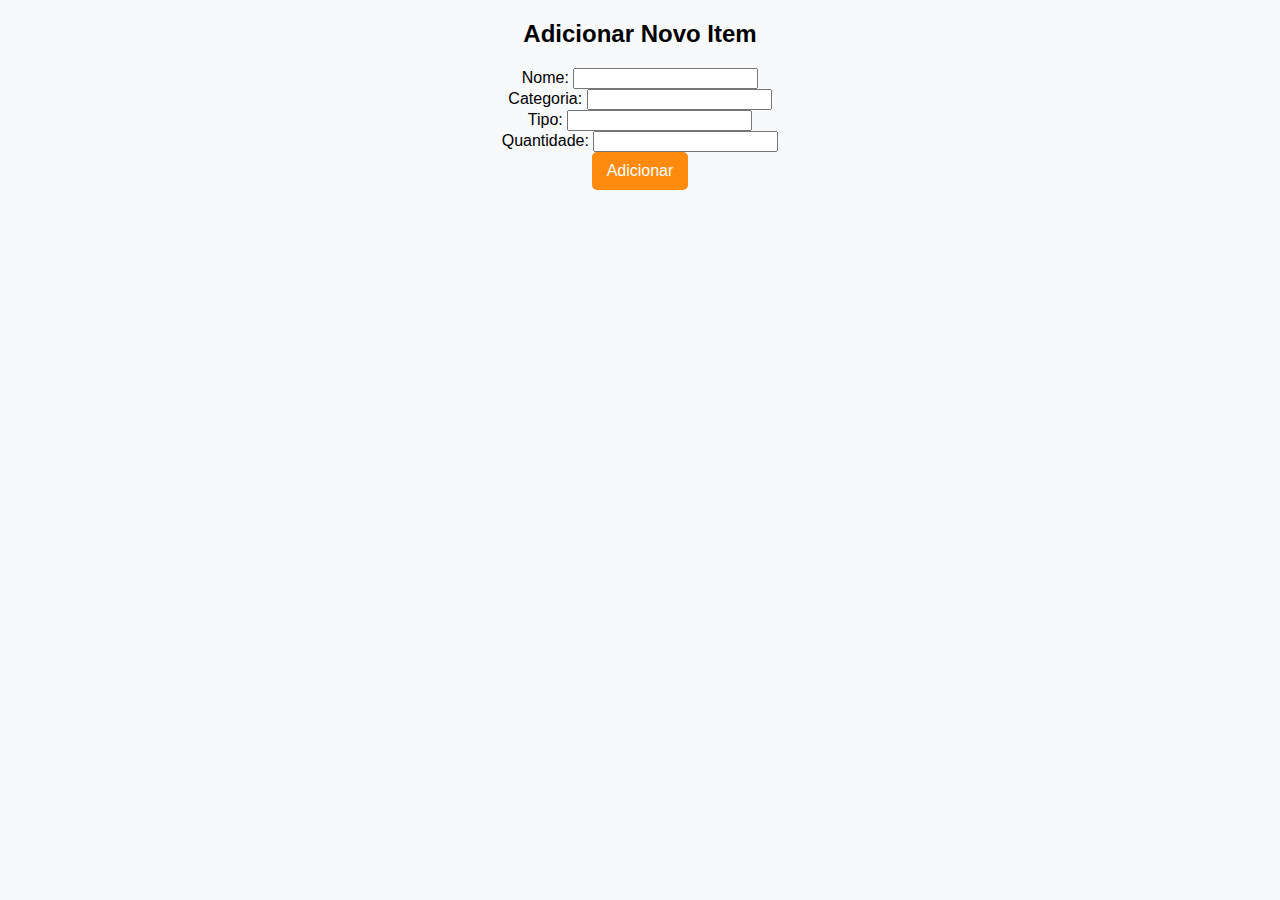
==== adicionar_item.html @ 39f72c22 "Update adicionar_item.html" ====
<!DOCTYPE html>
<html lang="pt-BR">
<head>
    <meta charset="UTF-8">
    <title>Adicionar Item</title>
    <link rel="stylesheet" href="style.css">
</head>
<body>
    <h2>Adicionar Novo Item</h2>
    <form>
        <label>Nome: <input type="text"></label><br>
        <label>Categoria: <input type="text"></label><br>
        <label>Tipo: <input type="text"></label><br>
        <label>Quantidade: <input type="number"></label><br>
        <a href="index.html"> <button> Adicionar </button> </a>
    </form>
</body>
</html>
---- style.css ----
body {
    font-family: Arial, sans-serif;
    margin: 0;
    padding: 0;
    background-color: #f8f9fa;
    text-align: center;
}

header {
    background: #ff8400f2;
    color: white;
    padding: 15px;
    font-size: 24px;
    font-weight: bold;
}

nav {
    background: #ff8400f2;
    padding: 15px;
}

nav a {
    color: white;
    margin: 0 15px;
    text-decoration: none;
    font-size: 18px;
    
}

.container {
    max-width: 90%;
    margin: 20px auto;
    padding: 20px;
    background: white;
    box-shadow: 0px 0px 10px rgba(0, 0, 0, 0.1);
    border-radius: 8px;
}

button {
    background: #ff8400f2;
    color: white;
    border: none;
    padding: 10px 15px;
    cursor: pointer;
    font-size: 16px;
    border-radius: 5px;
    transition: background 0.3s;
}

button:hover {
    background: #ff8400f2;
}

table {
    width: 100%;
    margin-top: 20px;
    border-collapse: collapse;
}

table, th, td {
    border: 1px solid #ddd;
}

th, td {
    padding: 12px;
    text-align: center;
}

th {
    background-color: #ff8400f2;
    color: white;
}

td button {
    margin: 5px;
}
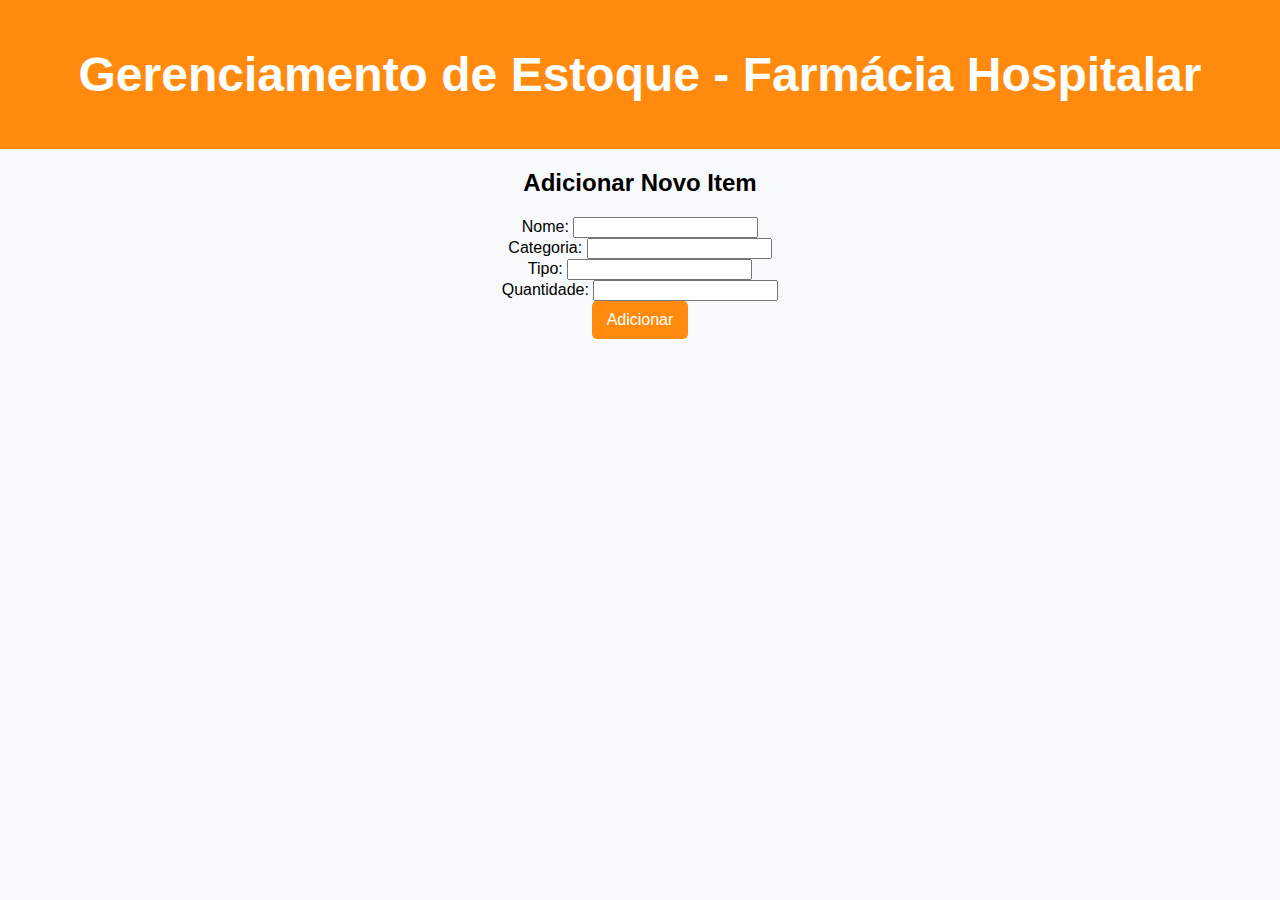
==== commit 3fdd19b1: "Update adicionar_item.html" ====
--- a/adicionar_item.html
+++ b/adicionar_item.html
@@ -2,10 +2,13 @@
 <html lang="pt-BR">
 <head>
     <meta charset="UTF-8">
-    <title>Adicionar Item</title>
+    <title>Gerenciamento de Estoque</title>
     <link rel="stylesheet" href="style.css">
 </head>
 <body>
+    <header>
+        <h1>Gerenciamento de Estoque - Farmácia Hospitalar</h1>
+    </header>
     <h2>Adicionar Novo Item</h2>
     <form>
         <label>Nome: <input type="text"></label><br>
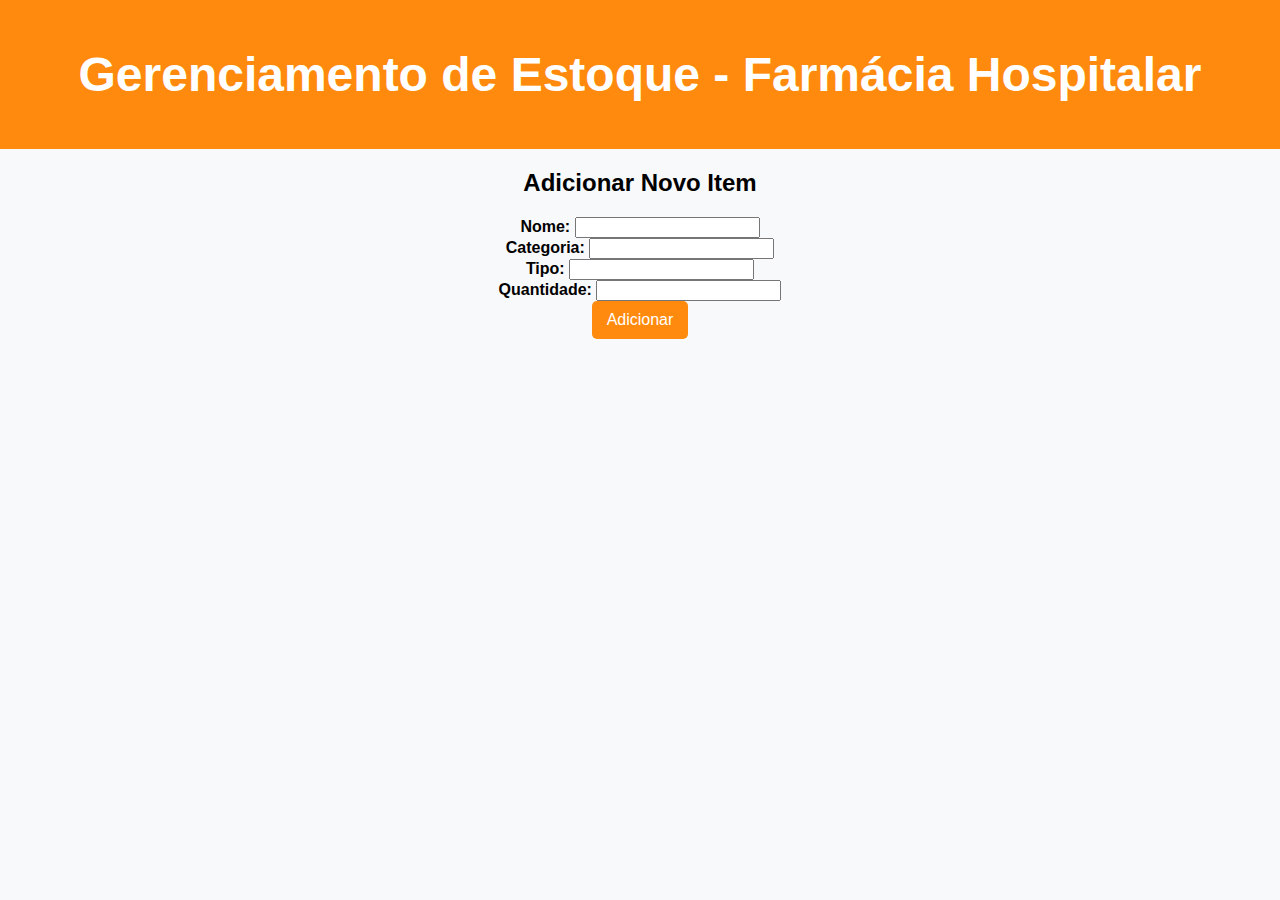
==== commit 6b6fab59: "Update adicionar_item.html" ====
--- a/adicionar_item.html
+++ b/adicionar_item.html
@@ -10,12 +10,12 @@
         <h1>Gerenciamento de Estoque - Farmácia Hospitalar</h1>
     </header>
     <h2>Adicionar Novo Item</h2>
-    <form>
-        <label>Nome: <input type="text"></label><br>
-        <label>Categoria: <input type="text"></label><br>
-        <label>Tipo: <input type="text"></label><br>
-        <label>Quantidade: <input type="number"></label><br>
-        <a href="index.html"> <button> Adicionar </button> </a>
+    <form action="index.html" method="GET">
+        <label> <b> Nome:</b> <input type="text" name="nome" ></label><br>
+        <label><b>Categoria:</b> <input type="text" name="categoria"></label><br>
+        <label><b>Tipo: </b><input type="text" name="tipo" ></label><br>
+        <label><b>Quantidade:</b> <input type="number" name="quantidade" ></label><br>
+        <button type="submit">Adicionar</button>
     </form>
 </body>
 </html>
--- a/style.css
+++ b/style.css
@@ -74,4 +74,4 @@
 
 td button {
     margin: 5px;
-}+}
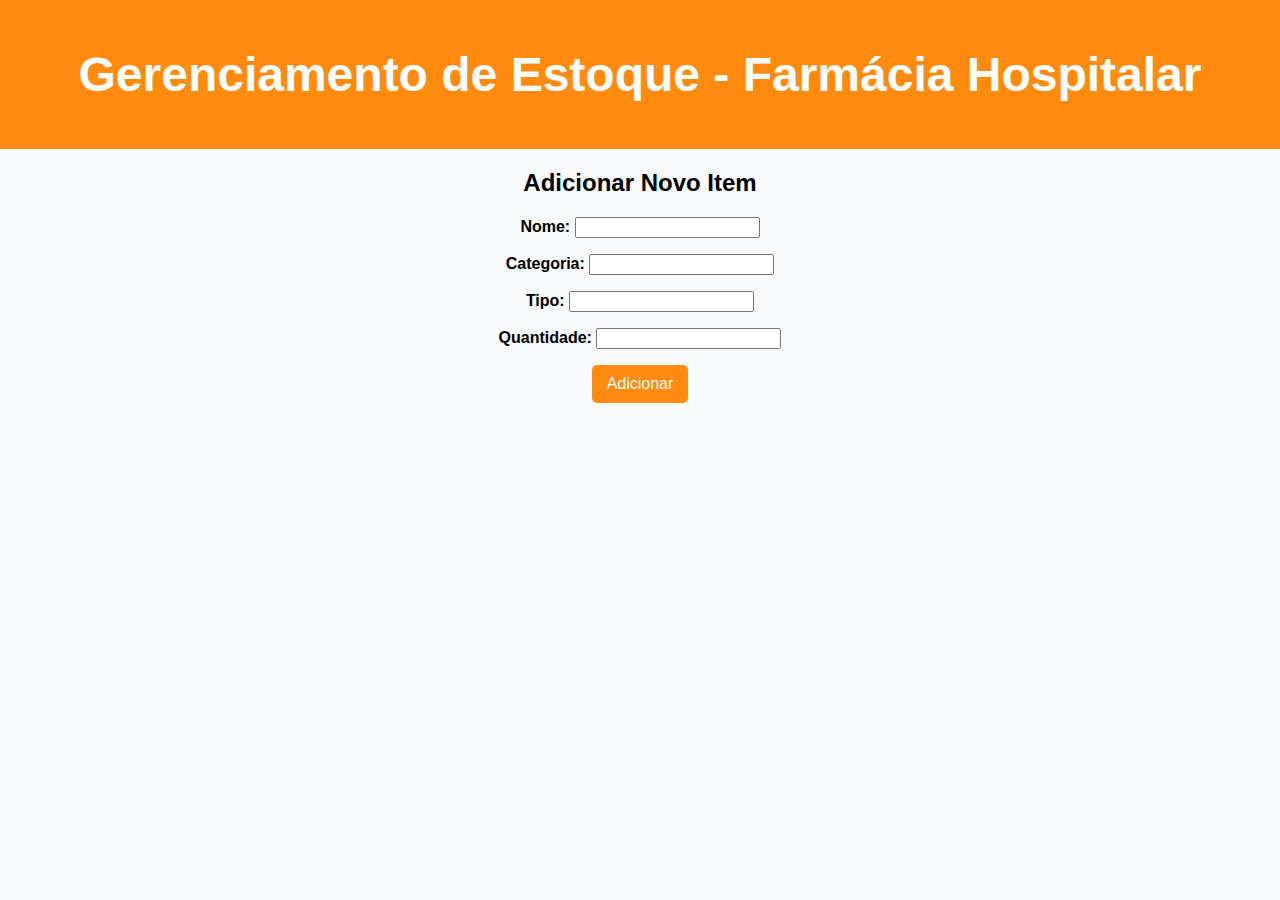
==== commit 63cc87f5: "Update adicionar_item.html" ====
--- a/adicionar_item.html
+++ b/adicionar_item.html
@@ -11,11 +11,11 @@
     </header>
     <h2>Adicionar Novo Item</h2>
     <form action="index.html" method="GET">
-        <label> <b> Nome:</b> <input type="text" name="nome" ></label><br>
-        <label><b>Categoria:</b> <input type="text" name="categoria"></label><br>
-        <label><b>Tipo: </b><input type="text" name="tipo" ></label><br>
-        <label><b>Quantidade:</b> <input type="number" name="quantidade" ></label><br>
-        <button type="submit">Adicionar</button>
+       <p><label> <b> Nome:</b> <input type="text" name="nome" ></label><br></p>
+        <p> <label><b>Categoria:</b> <input type="text" name="categoria"></label><br></p>
+        <p> <label><b>Tipo: </b><input type="text" name="tipo" ></label><br></p>
+        <p> <label><b>Quantidade:</b> <input type="number" name="quantidade" ></label><br></p>
+        <p> <button type="submit">Adicionar</button></p>
     </form>
 </body>
 </html>
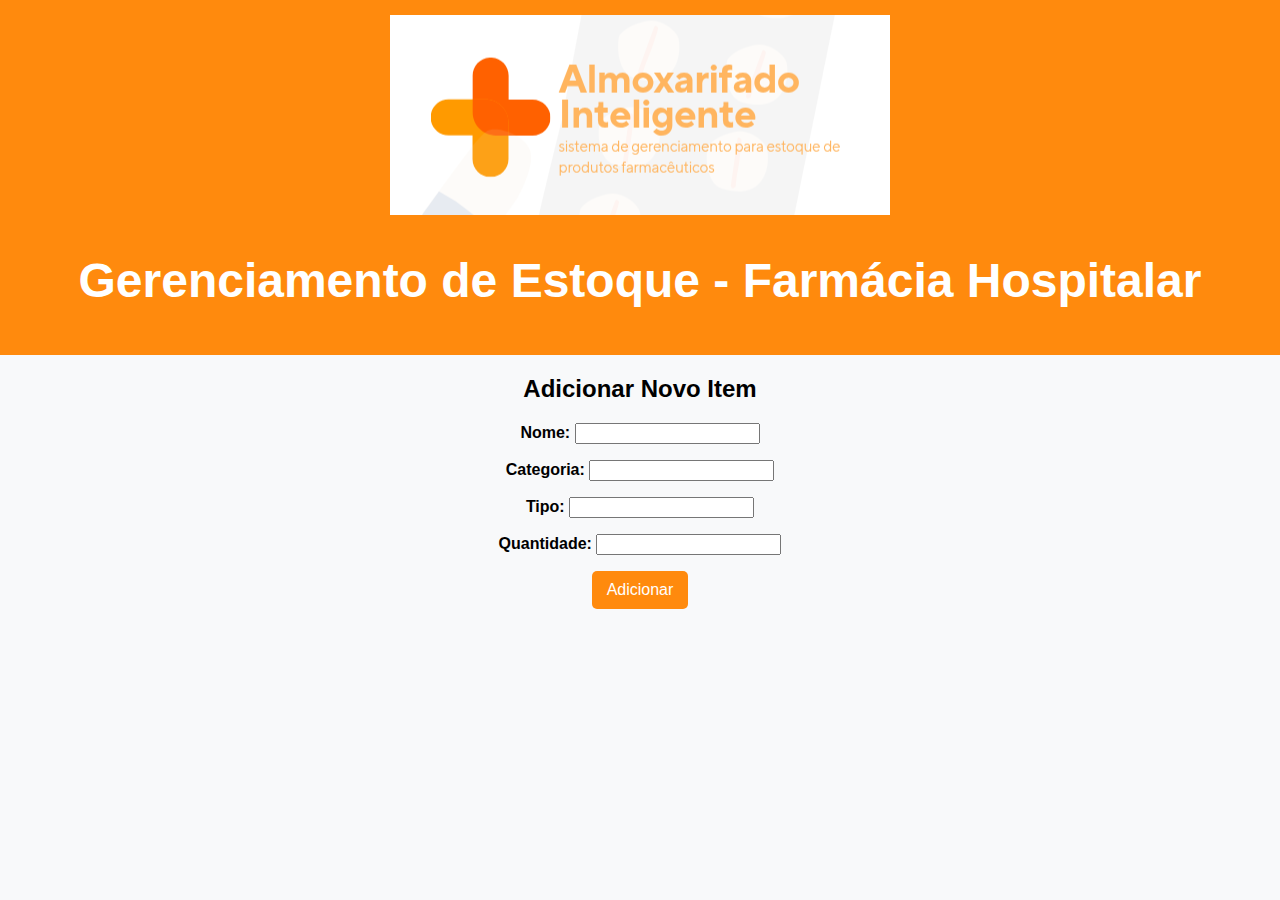
==== commit 623f3781: "Update adicionar_item.html" ====
--- a/adicionar_item.html
+++ b/adicionar_item.html
@@ -7,10 +7,11 @@
 </head>
 <body>
     <header>
+        <img src="img/logo - almoxarifado.png" alt="Logo da Farmácia" class="logo">
         <h1>Gerenciamento de Estoque - Farmácia Hospitalar</h1>
     </header>
     <h2>Adicionar Novo Item</h2>
-    <form action="index.html" method="GET">
+    <form action="estoque.html" method="GET">
        <p><label> <b> Nome:</b> <input type="text" name="nome" ></label><br></p>
         <p> <label><b>Categoria:</b> <input type="text" name="categoria"></label><br></p>
         <p> <label><b>Tipo: </b><input type="text" name="tipo" ></label><br></p>
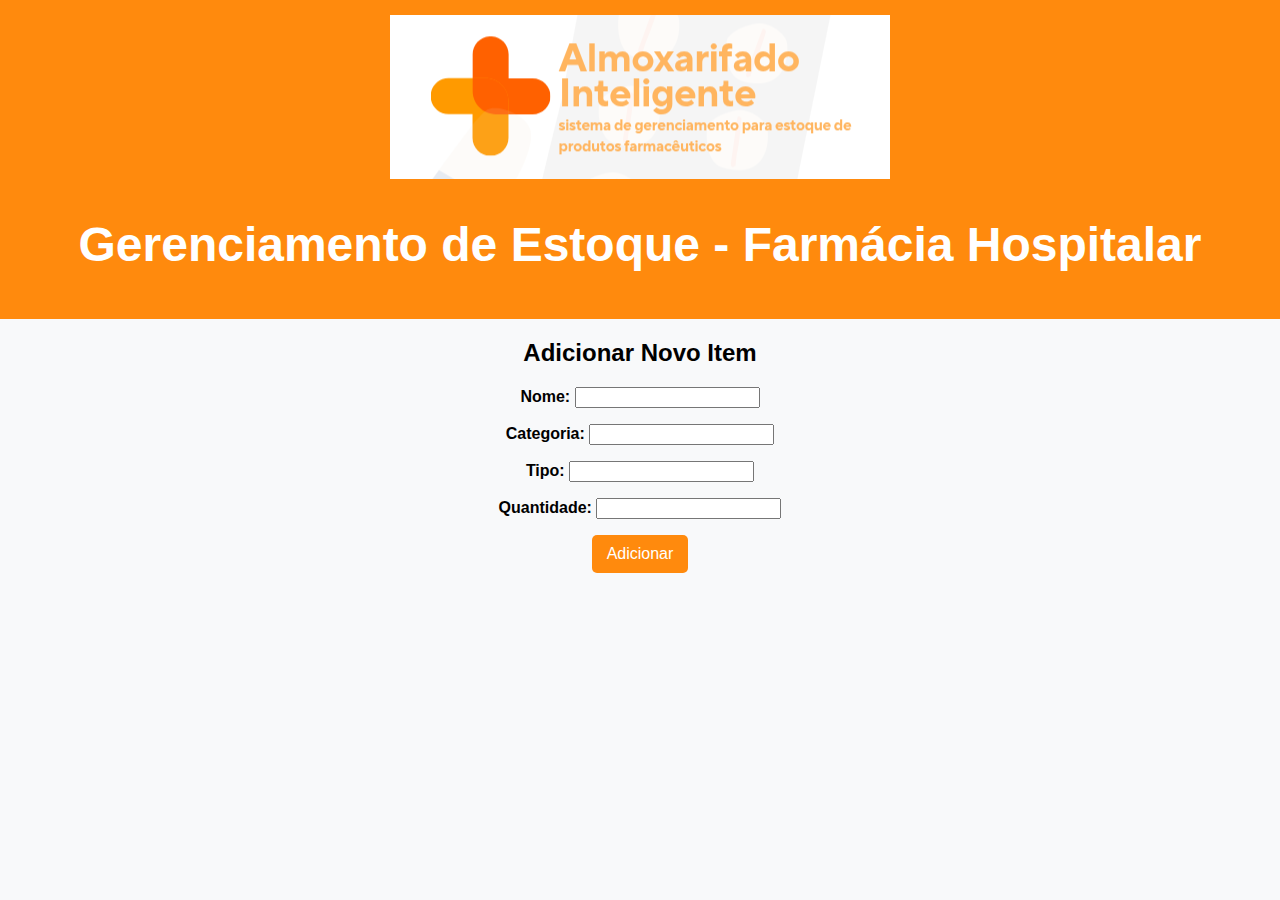
==== commit 8e957f7a: "Update adicionar_item.html" ====
--- a/adicionar_item.html
+++ b/adicionar_item.html
@@ -7,7 +7,7 @@
 </head>
 <body>
     <header>
-        <img src="img/logo - almoxarifado.png" alt="Logo da Farmácia" class="logo">
+        <img src="img/logo.png" alt="Logo da Farmácia" class="logo">
         <h1>Gerenciamento de Estoque - Farmácia Hospitalar</h1>
     </header>
     <h2>Adicionar Novo Item</h2>
